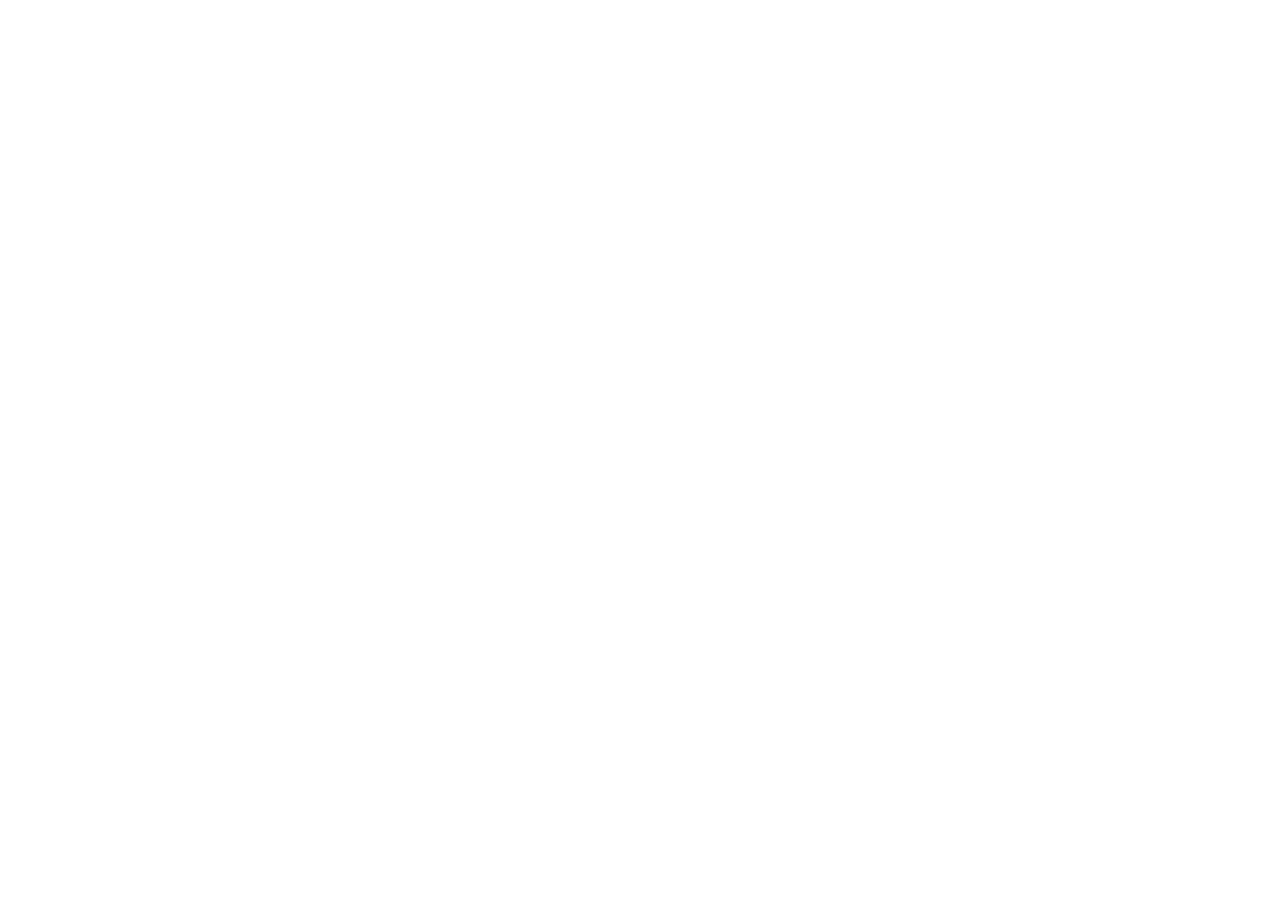
==== index.html @ bd26c444 "starts" ====
<!DOCTYPE html>
<html lang="en">
<head>
  <meta charset="UTF-8">
  <meta http-equiv="X-UA-Compatible" content="IE=edge">
  <meta name="viewport" content="width=device-width, initial-scale=1.0">
  <title>Document</title>
</head>
<body>
  
</body>
</html>
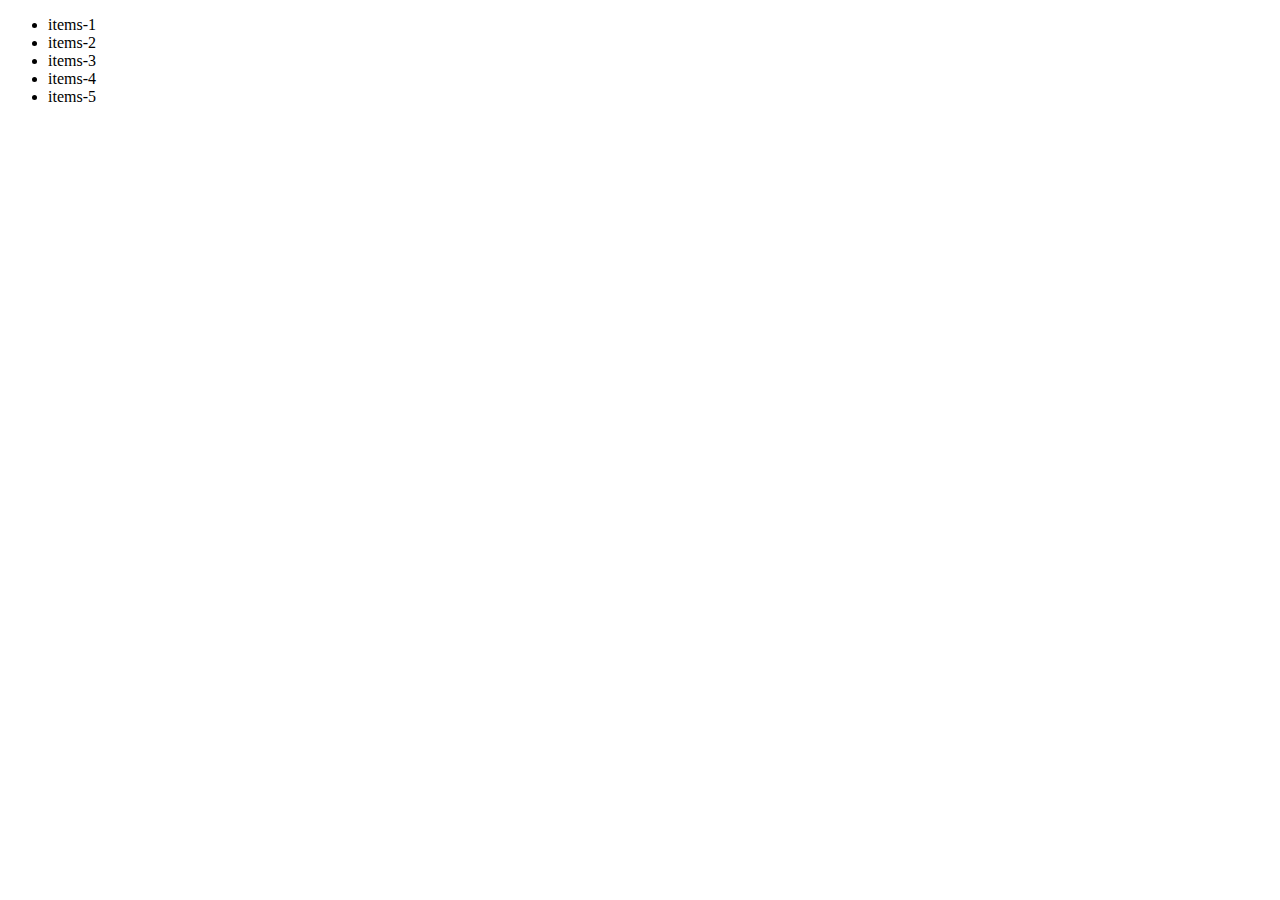
==== commit e58e82b8: "training-12" ====
--- a/index.html
+++ b/index.html
@@ -5,8 +5,70 @@
   <meta http-equiv="X-UA-Compatible" content="IE=edge">
   <meta name="viewport" content="width=device-width, initial-scale=1.0">
   <title>Document</title>
+
 </head>
 <body>
-  
+  <div id="root">
+    <ul id ="menu">
+      <li>items-1</li>
+      <li>items-2</li>
+      <li>items-3</li>
+      <li>items-4</li>
+      <li>items-5</li>
+    </ul>
+  </div>
+  <script>
+    const menu =document.getElementById("menu");
+    const firstli = document.querySelector('#menu > li:nth-child(1)');
+    console.dir(menu.children)
+    console.dir(firstli)
+    let switchValue = true;
+    menu.addEventListener('click', function() {
+      if(switchValue === true) {
+        for(let i = 0; i< menu.children.length; i++) {
+          menu.children[i].style.color = "gray";
+          menu.style.backgroundColor = "black"
+        }
+        switchValue = false;
+      } else {
+        for(let i = 0; i< menu.children.length; i++) {
+          menu.children[i].style.color = "black";
+          menu.style.backgroundColor = "white"
+
+        }
+        switchValue = true;
+      }
+    });
+    // let tictok = true;
+    // for(let i = 0;i<menu.children.length;i++){
+    //   menu.children[i].style.color = "pink";
+    //   menu.children[i].style.fontSize = "50px"
+    // }
+    // //   menu.children[i].addEventListener("click", function(){
+    //     if(tictok){
+    //       menu.children[i].style.color = "gray";
+    //       tictok = false;
+    //     }
+    //     else{
+    //       menu.children[i].style.color = "cadetblue";
+    //       tictok = true;
+    //     }
+    //   })
+    // }
+    // let cnt = 0;
+    // window.addEventListener("keydown", ()=>{
+    //   if(tictok){
+    //       menu.children[cnt].style.color = "gray";
+    //       tictok = false;
+    //   }
+    //   else{
+    //       menu.children[cnt].style.color = "cadetblue";
+    //       tictok = true;
+    //   }
+    //   cnt ++;
+    //   cnt %= 5;
+    // })
+    
+  </script>
 </body>
 </html>